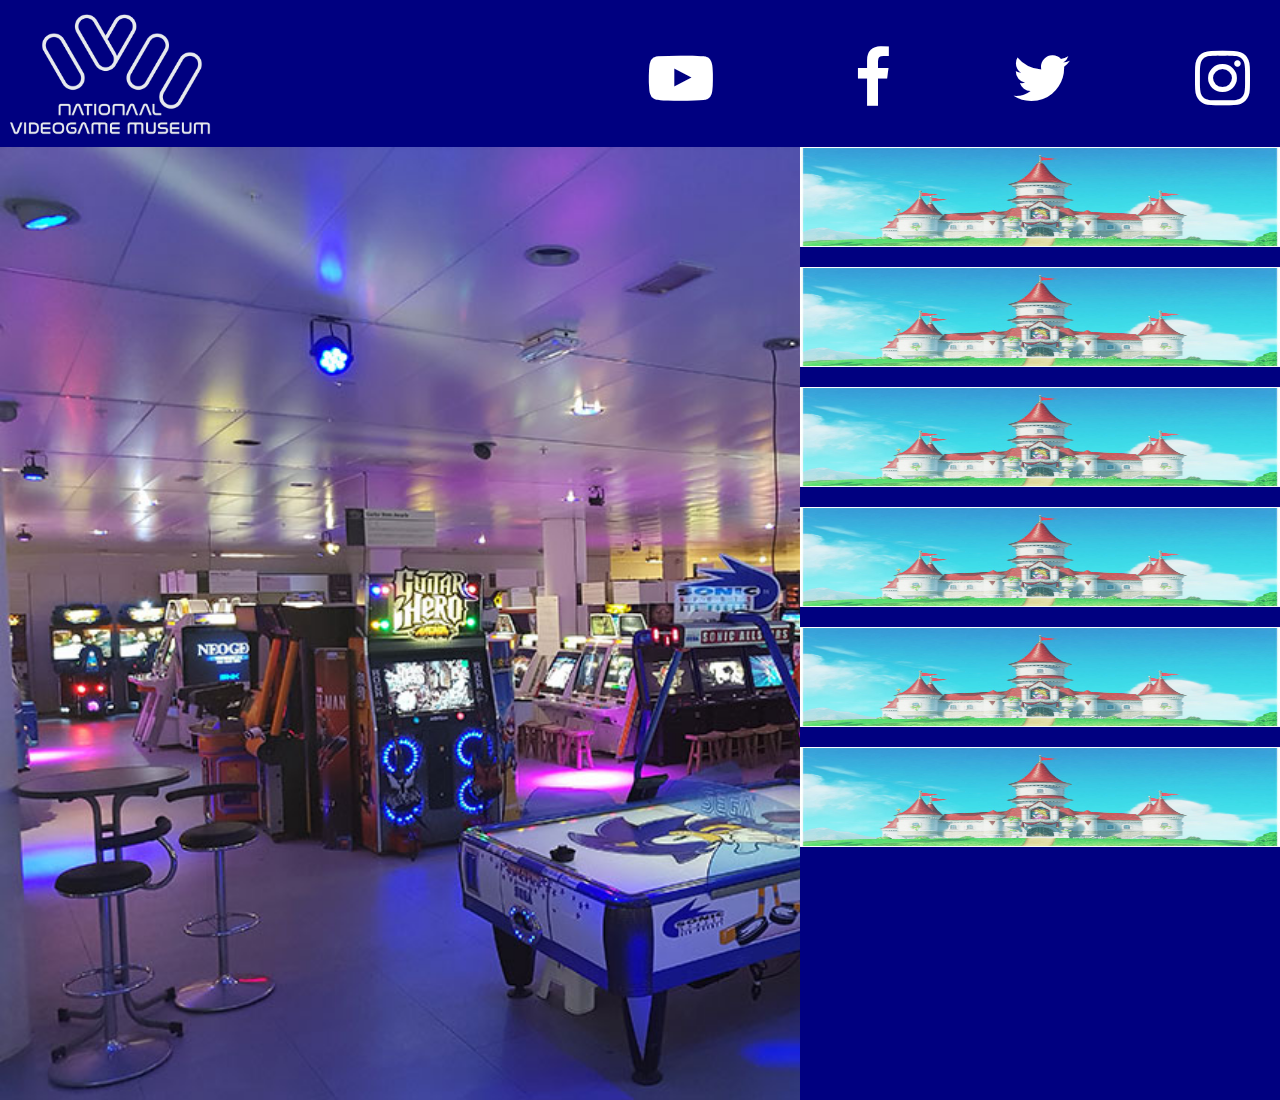
==== M2-BO-Rein-Maarten-Opdracht verbeterd/index.html @ ca0f522d "Add files via upload" ====
<!DOCTYPE html>
<html lang="en">
<head>
    <meta charset="UTF-8">
    <meta http-equiv="X-UA-Compatible" content="IE=edge">
    <meta name="viewport" content="width=device-width, initial-scale=1.0">
    <title>Game museum zoetermeer</title>
    <link rel="stylesheet" href="style.css">
    <link rel="stylesheet" href="https://stackpath.bootstrapcdn.com/font-awesome/4.7.0/css/font-awesome.min.css">
    <script type="text/javascript" src="app.js"></script>
</head>
<body>
    <!-- boxes -->
    <div id="topbar">
        <img id="Logo" src="gamelogo.jpeg" alt="het game museum logo">
        <div class="nav-links">
            <ul>
                <i class="fa fa-youtube-play fa-4x" onclick="youtube()"></i> 
                <i class="fa fa-facebook fa-4x" onclick="facebook()"></i>
                <i class="fa fa-twitter fa-4x" onclick="twitter()"></i>
                <i class="fa fa-instagram fa-4x" onclick="instagram()"></i>
            </ul>
        </div>
    </div>
    <section id="mainsection">
        <div id="scrollbar">
        </div>
        <div id="sidebar">
            <img id="home" src="princes peach castle.jpg" alt="nog scrijven............................">
            <img id="tickets"src="princes peach castle.jpg" alt="nog scrijven............................">
            <img id="gameplay"src="princes peach castle.jpg" alt="nog scrijven............................">
            <img id="feestjes_en_evenementen" src="princes peach castle.jpg" alt="nog scrijven............................">
            <img id="werken_bij_museum" src="princes peach castle.jpg" alt="nog scrijven............................">
            <img id="info_en_contact" src="princes peach castle.jpg" alt="nog scrijven............................">
        </div>
    </section>
</body>
</html>
---- M2-BO-Rein-Maarten-Opdracht verbeterd/style.css ----
/* boxes */
html, body {
    margin: 0;
    padding: 0;
}  

#h1{
    color: white;
}
#topbar{
    background-color: navy;
    padding: 10px;
    width: 1920;
    height: 127px;
    display:flex;
    justify-content: space-between;
}
#sidebar {
    height: 953px;
    background-color: navy;
    width: 650px;
}

#Logo img{
    width: 150px;
}

.nav-links{
    text-align: right;
}


.nav-links ul li{
    display: inline-block;
    margin: 20px;
}

/* socials looks */
.nav-links .fa{
    color: rgb(255, 255, 255);
    cursor: pointer;
    width: 135px;
    margin: 20px;
}

#scrollbar {
    height: 953px;
    width: 1270px;
    top: 127px;
    background-image: url('Kaulo plaatje.jpg');
    background-repeat: no-repeat;
    background-size: 1270px;
}

#mainsection{
    width: 1920;
    height: 127px;
    display:flex;
    justify-content: space-between;
}

#sidebar img{
    width: 480px;
    height: 100px;
    padding-bottom: 20px;
    display: flex;
    justify-content: center;
}
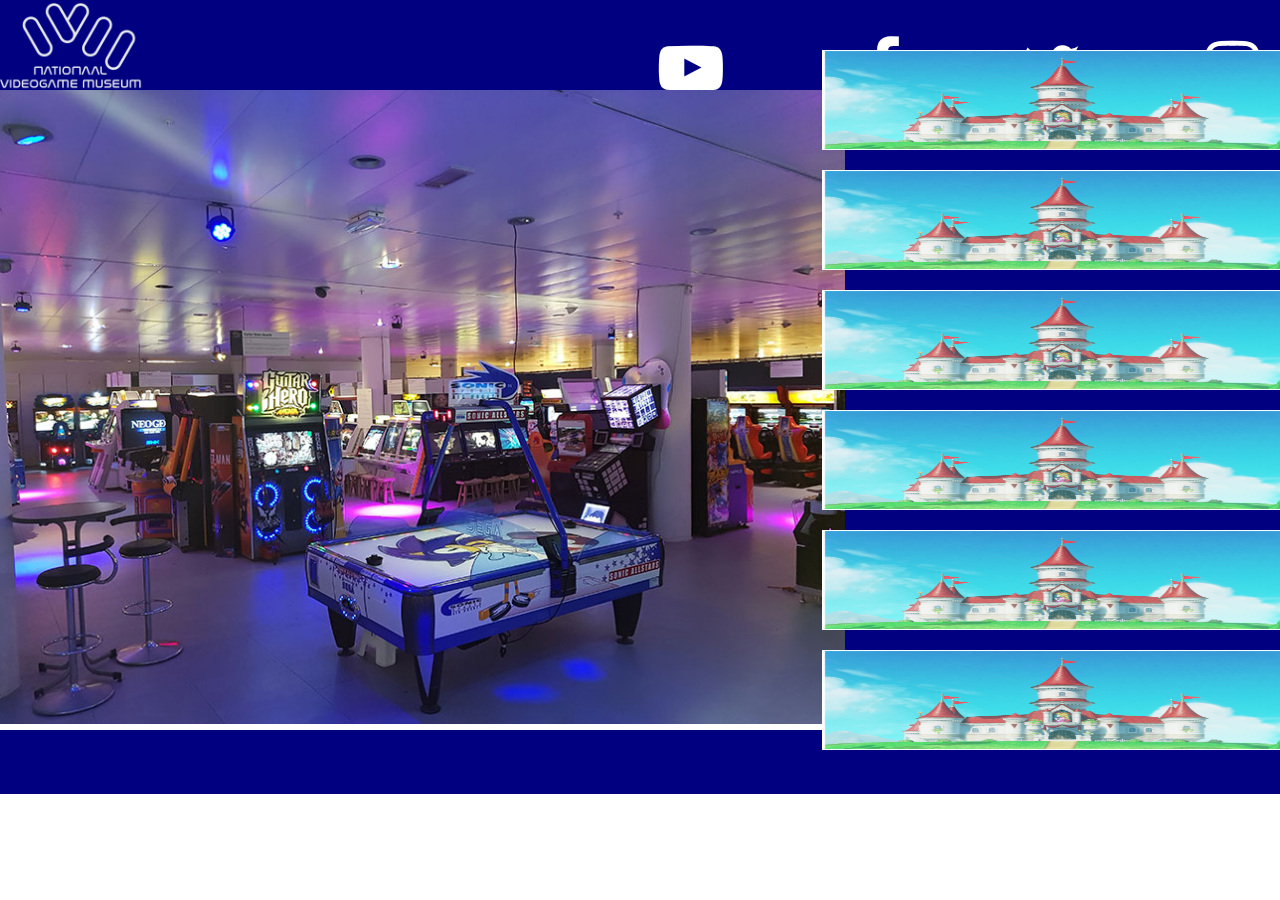
==== commit a37e7f0e: "gedeeld met rein zodat hij kan helpen zoeken" ====
--- a/M2-BO-Rein-Maarten-Opdracht verbeterd/index.html
+++ b/M2-BO-Rein-Maarten-Opdracht verbeterd/index.html
@@ -34,5 +34,8 @@
             <img id="info_en_contact" src="princes peach castle.jpg" alt="nog scrijven............................">
         </div>
     </section>
+    <div id="bottombar">
+        
+    </div>
 </body>
 </html>--- a/M2-BO-Rein-Maarten-Opdracht verbeterd/style.css
+++ b/M2-BO-Rein-Maarten-Opdracht verbeterd/style.css
@@ -9,16 +9,19 @@
 }
 #topbar{
     background-color: navy;
-    padding: 10px;
-    width: 1920;
-    height: 127px;
+    width: 100%;
+    height: 7vw;
     display:flex;
     justify-content: space-between;
 }
 #sidebar {
-    height: 953px;
+    height: 50vw;
     background-color: navy;
-    width: 650px;
+    width: 34%;
+    display: flex;
+    flex-direction: column;
+    align-items: center;
+    justify-content: center;
 }
 
 #Logo img{
@@ -32,7 +35,7 @@
 
 .nav-links ul li{
     display: inline-block;
-    margin: 20px;
+    margin: 0px;
 }
 
 /* socials looks */
@@ -44,17 +47,14 @@
 }
 
 #scrollbar {
-    height: 953px;
-    width: 1270px;
-    top: 127px;
+    height: 50vw;
+    width: 66%;
     background-image: url('Kaulo plaatje.jpg');
     background-repeat: no-repeat;
-    background-size: 1270px;
+    background-size: 100%;
 }
 
-#mainsection{
-    width: 1920;
-    height: 127px;
+#mainsection{ 
     display:flex;
     justify-content: space-between;
 }
@@ -65,4 +65,10 @@
     padding-bottom: 20px;
     display: flex;
     justify-content: center;
+}
+
+#bottombar{
+    height: 5vw;
+    background-color: navy;
+    display: flex;
 }